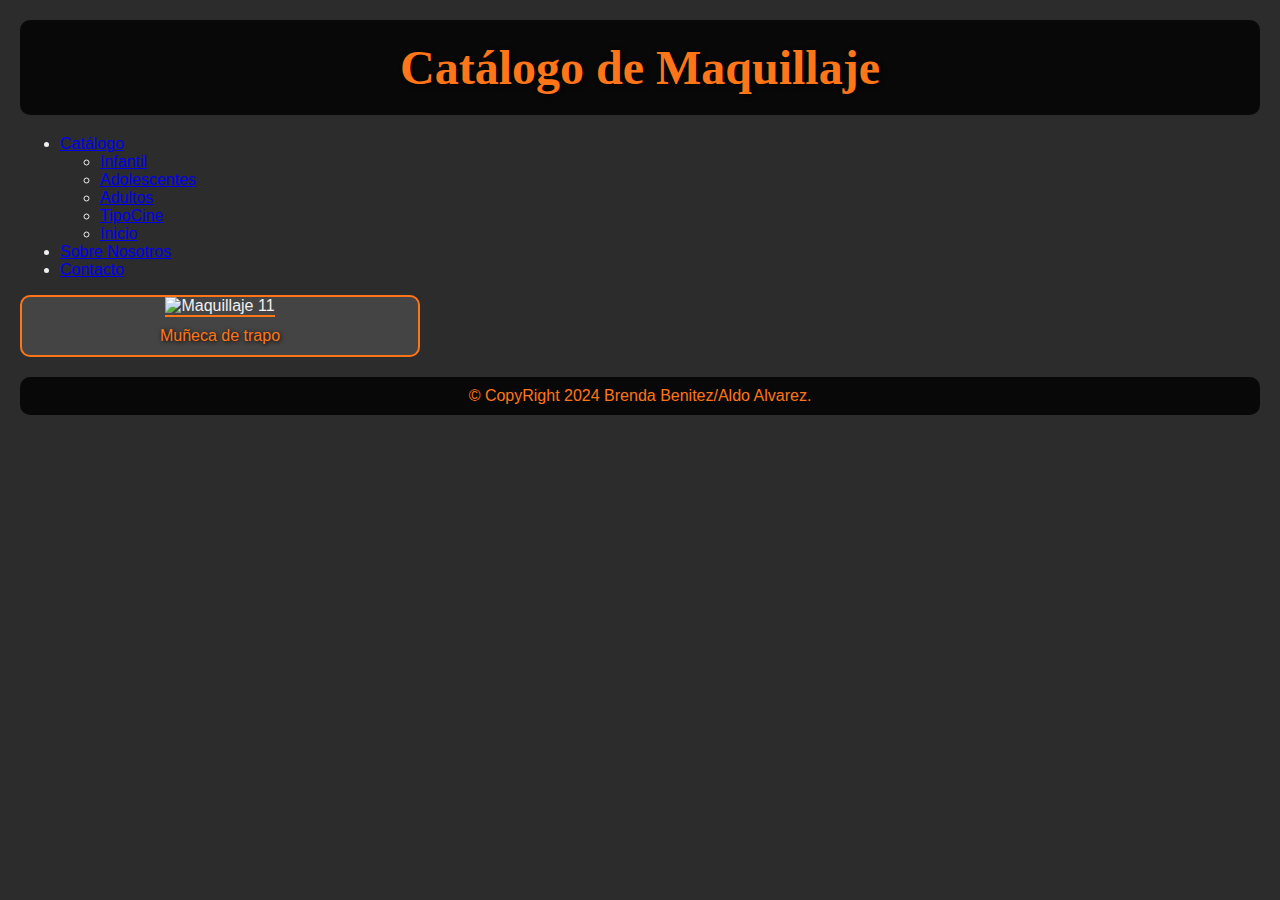
==== adolecentes.html @ 3fdeca4b "Add files via upload" ====
<!DOCTYPE html>
<html lang="es">

<head>
    <meta charset="utf-8">
    <meta name="viewport" content="width=device-width, initial-scale=1.0">
    <title>Catálogo de Maquillaje</title>
    <link href="css/estilos.css" rel="stylesheet" type="text/css" />
</head>

<body>
    <header>
        <h1>Catálogo de Maquillaje</h1>
    </header>
    <nav class="navbar">
        <ul>
            <li><a href="#catalogo">Catálogo</a>
                <ul class="submenu">
                    <li><a href="infantil.html">Infantil</a></li>
                    <li><a href="adolecentes.html">Adolescentes</a></li>
                    <li><a href="adultos.html">Adultos</a></li>
                     <li><a href="tipoCine.html">TipoCine</a></li>
                    <li><a href="index.html">Inicio</a></li>
                </ul>
            </li>
            <li><a href="#sobre-nosotros">Sobre Nosotros</a></li>
            <li><a href="#contacto">Contacto</a></li>
        </ul>
    </nav>


    <div class="catalog-container">
        <div class="catalog-item" onclick="showImage('imagenes/Imagen11.jpg')">
            <img src="imagenes/Imagen11.jpg" alt="Maquillaje 11">
            <p>Muñeca de trapo</p>
        </div>
    </div>

    <div id="overlay" class="overlay" onclick="hideImage()">
        <img id="full-image" class="full-image" src="" alt="">
    </div>

    <script src="js/script.js"></script>
</body>

 <footer>
        <p>&copy; CopyRight 2024 Brenda Benitez/Aldo Alvarez.</p>
</footer>
---- css/estilos.css ----
/* Estilo general del cuerpo */
body {
    font-family: 'Arial', sans-serif;
    margin: 0;
    padding: 20px;
    background-color: #2c2c2c; /* Fondo oscuro */
    color: #f0f0f0; /* Texto claro */
}

/* Estilo del encabezado */
header {
    background-color: rgba(0, 0, 0, 0.8); /* Fondo oscuro */
    text-align: center; /* Centra el texto */
    padding: 20px 0; /* Espacio superior e inferior */
    width: 100%; /* Asegura que el encabezado abarque todo el ancho */
    position: relative; /* Para que el texto se posicione bien dentro del header */
    z-index: 10; /* Asegura que el encabezado esté sobre otros elementos */
    border-radius: 10px; /* Bordes redondeados en el encabezado */
    margin-bottom: 20px; /* Espacio entre el encabezado y las imágenes */
}

h1 {
    font-size: 3em; /* Tamaño de fuente más grande */
    color: #ff7518; /* Color naranja */
    text-shadow: 2px 2px 5px rgba(0, 0, 0, 0.7); /* Sombra para darle profundidad */
    margin: 0; /* Elimina el margen predeterminado */
    font-family: 'Creepster', cursive; /* Fuente temática de Halloween */
    display: inline-block; /* Permite agregar fondo */
}


/* Estilo de la galería */
.catalog-container {
    display: grid;
    grid-template-columns: repeat(3, 1fr); /* 3 columnas fijas */
    gap: 20px; /* Espacio entre elementos */
}

.catalog-item {
    background-color: #444; /* Fondo gris oscuro para los elementos */
    border: 2px solid #ff7518; /* Bordes naranjas */
    border-radius: 10px; /* Bordes redondeados */
    overflow: hidden;
    text-align: center; /* Centra el texto */
    transition: transform 0.2s, box-shadow 0.2s; /* Efecto de transición suave */
}

.catalog-item img {
    width: 100%; /* Asegura que la imagen ocupe el ancho completo */
    height: auto; /* Mantiene la proporción de la imagen */
    border-bottom: 2px solid #ff7518; /* Línea decorativa en la parte inferior de la imagen */
}

.catalog-item p {
    margin: 10px 0;
    font-size: 1em;
    color: #ff7518; /* Color del texto */
    text-shadow: 1px 1px 4px #000; /* Sombra para el texto */
}

/* Efecto de hover */
.catalog-item:hover {
    transform: scale(1.05); /* Escala ligeramente al pasar el mouse */
    box-shadow: 0 4px 10px rgba(255, 117, 24, 0.5); /* Sombra con color naranja */
}

/* Estilo para la imagen ampliada */
.overlay {
    display: none; /* Oculto por defecto */
    position: fixed; /* Fijo para cubrir toda la pantalla */
    top: 0;
    left: 0;
    width: 100%;
    height: 100%;
    background: rgba(0, 0, 0, 0.9); /* Fondo oscuro con opacidad */
    justify-content: center; /* Centra el contenido */
    align-items: center; /* Centra verticalmente */
    z-index: 1000; /* Asegura que esté encima de otros elementos */
}

.full-image {
    max-width: 90%; /* Ancho máximo de la imagen */
    max-height: 90%; /* Altura máxima de la imagen */
}
/* Estilo para la imagen ampliada */
.overlay {
    display: none; /* Oculto por defecto */
    position: fixed; /* Fijo para cubrir toda la pantalla */
    top: 0;
    left: 0;
    width: 100%;
    height: 100%;
    background: rgba(0, 0, 0, 0.9); /* Fondo oscuro con opacidad */
    justify-content: center; /* Centra el contenido */
    align-items: center; /* Centra verticalmente */
    z-index: 1000; /* Asegura que esté encima de otros elementos */
    transition: opacity 0.5s ease; /* Transición suave de opacidad */
    opacity: 0; /* Inicialmente invisible */
}

.overlay.active {
    display: flex; /* Muestra el overlay */
    opacity: 1; /* Hace visible el overlay */
}

.full-image {
    max-width: 90%; /* Ancho máximo de la imagen */
    max-height: 90%; /* Altura máxima de la imagen */
    transform: scale(0); /* Escala inicial de la imagen */
    transition: transform 0.5s ease; /* Transición suave para el escalado */
}

.overlay.active .full-image {
    transform: scale(1); /* Escala a tamaño completo al activarse */
}

footer {
    background-color: rgba(0, 0, 0, 0.8); /* Fondo oscuro */
    color: #ff7518; /* Color del texto */
    text-align: center; /* Centra el texto */
    padding: 10px 0; /* Espacio superior e inferior */
    border-radius: 10px; /* Bordes redondeados */
    position: relative; /* Para asegurar que el footer esté bien posicionado */
    margin-top: 20px; /* Espacio entre el contenido y el pie de página */
    bottom: 0; /* Asegura que se mantenga en la parte inferior */
    width: 100%; /* Asegura que el footer abarque todo el ancho */
}

footer p {
    margin: 0; /* Elimina el margen predeterminado */
    font-family: 'Arial', sans-serif; /* Fuente del pie de página */
}
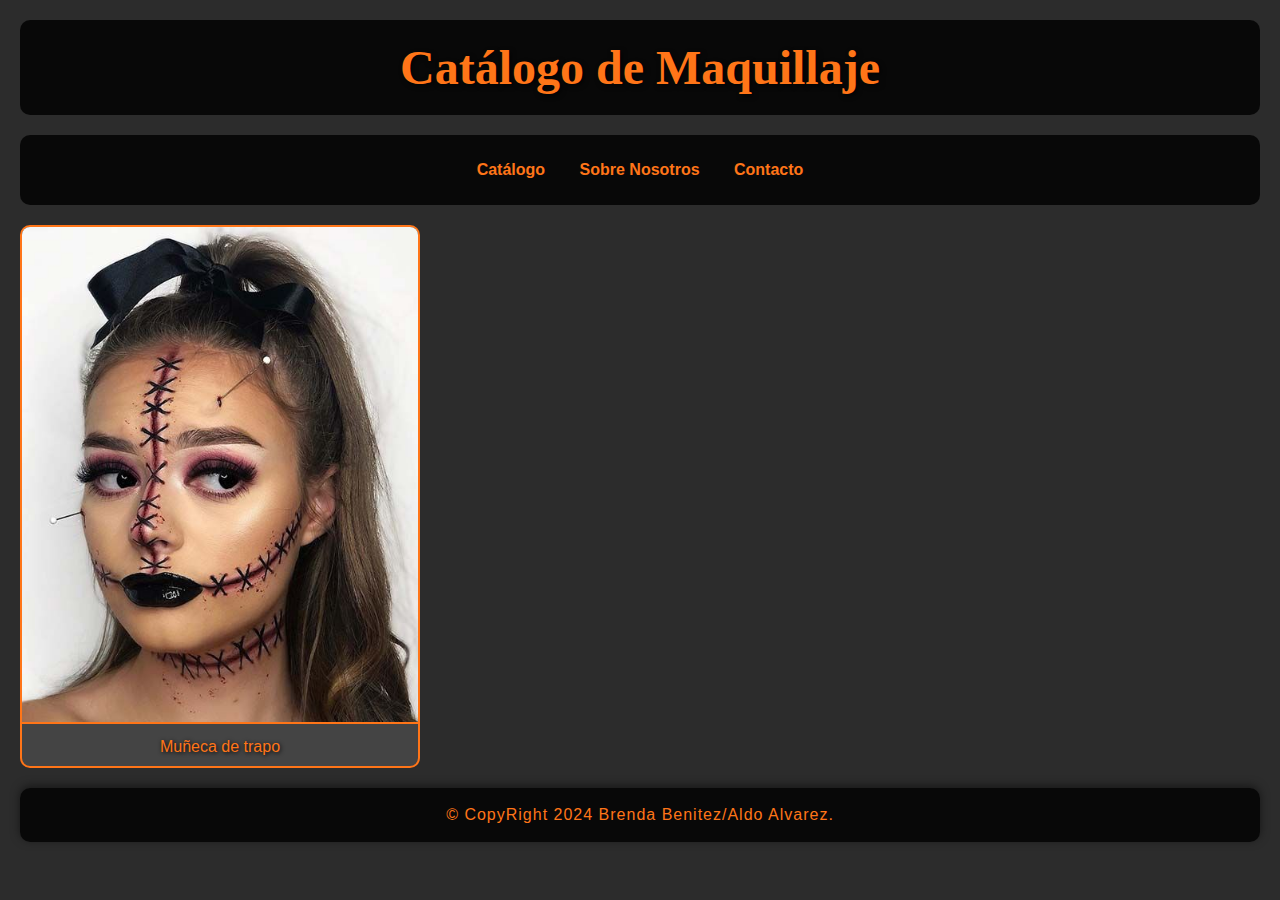
==== commit 9c6388ff: "Update adolecentes.html" ====
--- a/adolecentes.html
+++ b/adolecentes.html
@@ -23,8 +23,8 @@
                     <li><a href="index.html">Inicio</a></li>
                 </ul>
             </li>
-            <li><a href="#sobre-nosotros">Sobre Nosotros</a></li>
-            <li><a href="#contacto">Contacto</a></li>
+          <li><a href="nosotros.html">Sobre Nosotros</a></li>
+            <li><a href="cobtacto.html">Contacto</a></li>
         </ul>
     </nav>
 
--- a/css/estilos.css
+++ b/css/estilos.css
@@ -109,24 +109,152 @@
     transform: scale(0); /* Escala inicial de la imagen */
     transition: transform 0.5s ease; /* Transición suave para el escalado */
 }
-
-.overlay.active .full-image {
-    transform: scale(1); /* Escala a tamaño completo al activarse */
-}
-
 footer {
     background-color: rgba(0, 0, 0, 0.8); /* Fondo oscuro */
     color: #ff7518; /* Color del texto */
     text-align: center; /* Centra el texto */
-    padding: 10px 0; /* Espacio superior e inferior */
+    padding: 15px 0; /* Espacio superior e inferior */
     border-radius: 10px; /* Bordes redondeados */
-    position: relative; /* Para asegurar que el footer esté bien posicionado */
+    position: relative; /* Asegura que el footer esté bien posicionado */
     margin-top: 20px; /* Espacio entre el contenido y el pie de página */
     bottom: 0; /* Asegura que se mantenga en la parte inferior */
     width: 100%; /* Asegura que el footer abarque todo el ancho */
+    font-family: 'Arial', sans-serif; /* Fuente del pie de página */
+    box-shadow: 0 -2px 10px rgba(0, 0, 0, 0.5); /* Sombra sutil para dar profundidad */
 }
 
 footer p {
     margin: 0; /* Elimina el margen predeterminado */
-    font-family: 'Arial', sans-serif; /* Fuente del pie de página */
-}
+    font-size: 1em; /* Tamaño de fuente */
+    letter-spacing: 1px; /* Espaciado entre letras */
+    line-height: 1.5; /* Altura de línea */
+}
+
+.overlay.active .full-image {
+    transform: scale(1); /* Escala a tamaño completo al activarse */
+}
+.navbar {
+    background-color: rgba(0, 0, 0, 0.8); /* Fondo oscuro para la barra de navegación */
+    padding: 10px 0; /* Espacio superior e inferior */
+    border-radius: 10px; /* Esquinas redondeadas */
+    margin-bottom: 20px; /* Espacio entre la barra y el catálogo */
+}
+
+.navbar ul {
+    list-style: none; /* Elimina el estilo de lista predeterminado */
+    padding: 0; /* Elimina el padding de la lista */
+    text-align: center; /* Centra los elementos de la lista */
+}
+
+.navbar li {
+    display: inline; /* Muestra los elementos de la lista en línea */
+    margin: 0 15px; /* Espacio entre los enlaces */
+}
+
+.navbar a {
+    text-decoration: none; /* Elimina el subrayado de los enlaces */
+    color: #ff7518; /* Color del texto */
+    font-weight: bold; /* Negrita para los enlaces */
+    transition: color 0.3s; /* Efecto de transición en el color */
+}
+
+.navbar a:hover {
+    color: #ffffff; /* Cambia el color al pasar el ratón */
+}
+
+/*Sub menu*/
+.navbar {
+    position: relative; /* Para posicionar el menú desplegable relativo a la barra de navegación */
+}
+.submenu {
+    display: none; /* Oculta el menú por defecto */
+    position: absolute; /* Posiciona el menú de manera absoluta */
+    background-color: rgba(0, 0, 0, 0.5); /* Fondo oscuro con 50% de transparencia */
+    border-radius: 5px; /* Esquinas redondeadas */
+    margin-top: 10px; /* Espacio entre el enlace del menú y el submenú */
+    z-index: 1000; /* Asegura que el menú esté por encima de otros elementos */
+}
+
+.submenu li {
+    display: block; /* Cada elemento del submenú ocupa una línea completa */
+    text-align: left; /* Alinea el texto a la izquierda */
+    padding: 10px 0; /* Espacio vertical entre opciones */
+}
+
+.submenu a {
+    padding: 10px 15px; /* Espacio alrededor del texto del submenú */
+    color: #ff7518; /* Color del texto en el submenú */
+    transition: background-color 0.3s; /* Transición para el color de fondo */
+    display: block; /* Hace que el enlace ocupe todo el espacio del elemento de lista */
+}
+.navbar li:hover .submenu {
+    display: block; /* Muestra el submenú al pasar el ratón sobre el elemento del menú */
+}
+
+.submenu a:hover {
+    background-color: rgba(255, 117, 24, 0.3); /* Cambia el fondo al pasar el ratón */
+}
+
+#descripcion {
+    text-align: center; /* Centra el texto de todo el contenido en esta sección */
+}
+
+#descripcion h2 {
+    margin-bottom: 20px; /* Espacio inferior para el título */
+}
+
+#descripcion p {
+    margin: 10px 0; /* Espacio entre párrafos */
+}
+/* Estilos para la sección de contacto */
+#contacto {
+    background-color: rgba(255, 117, 24, 0.9); /* Fondo naranja con opacidad */
+    border-radius: 10px; /* Bordes redondeados */
+    padding: 20px; /* Espacio interior */
+    margin: 20px auto; /* Margen superior e inferior */
+    max-width: 800px; /* Ancho máximo para mantenerlo centrado */
+    color: #fff; /* Texto blanco */
+    text-align: center; /* Texto centrado */
+}
+
+#contacto h2 {
+    font-size: 2.5em; /* Tamaño de fuente grande */
+    color: #2c2c2c; /* Color oscuro para el encabezado */
+    margin-bottom: 15px; /* Espacio inferior */
+}
+
+#contacto p {
+    font-size: 1.2em; /* Tamaño de fuente adecuado */
+    margin: 10px 0; /* Espacio superior e inferior para los párrafos */
+}
+
+#contacto a {
+    color: #fff; /* Color de los enlaces */
+    text-decoration: none; /* Sin subrayado */
+    font-weight: bold; /* Negrita para los enlaces */
+    transition: color 0.3s; /* Transición suave para el color */
+}
+
+#contacto a:hover {
+    color: #ff7518; /* Cambia a color naranja al pasar el ratón */
+}
+/* Estilo para el botón de volver al inicio */
+#volver {
+    display: inline-block; /* Para que se comporte como un botón */
+    background-color: #ff7518; /* Fondo naranja */
+    color: #fff; /* Texto blanco */
+    padding: 10px 20px; /* Espaciado dentro del botón */
+    border: none; /* Sin borde */
+    border-radius: 5px; /* Bordes redondeados */
+    text-align: center; /* Centrado de texto */
+    cursor: pointer; /* Cambia el cursor a mano */
+    text-decoration: none; /* Sin subrayado */
+    font-size: 1.2em; /* Tamaño de fuente adecuado */
+    transition: background-color 0.3s ease; /* Transición suave para el cambio de color */
+    margin-top: 20px; /* Espacio superior */
+}
+
+#volver:hover {
+    background-color: #e06b1a; /* Fondo más oscuro al pasar el ratón */
+}
+
